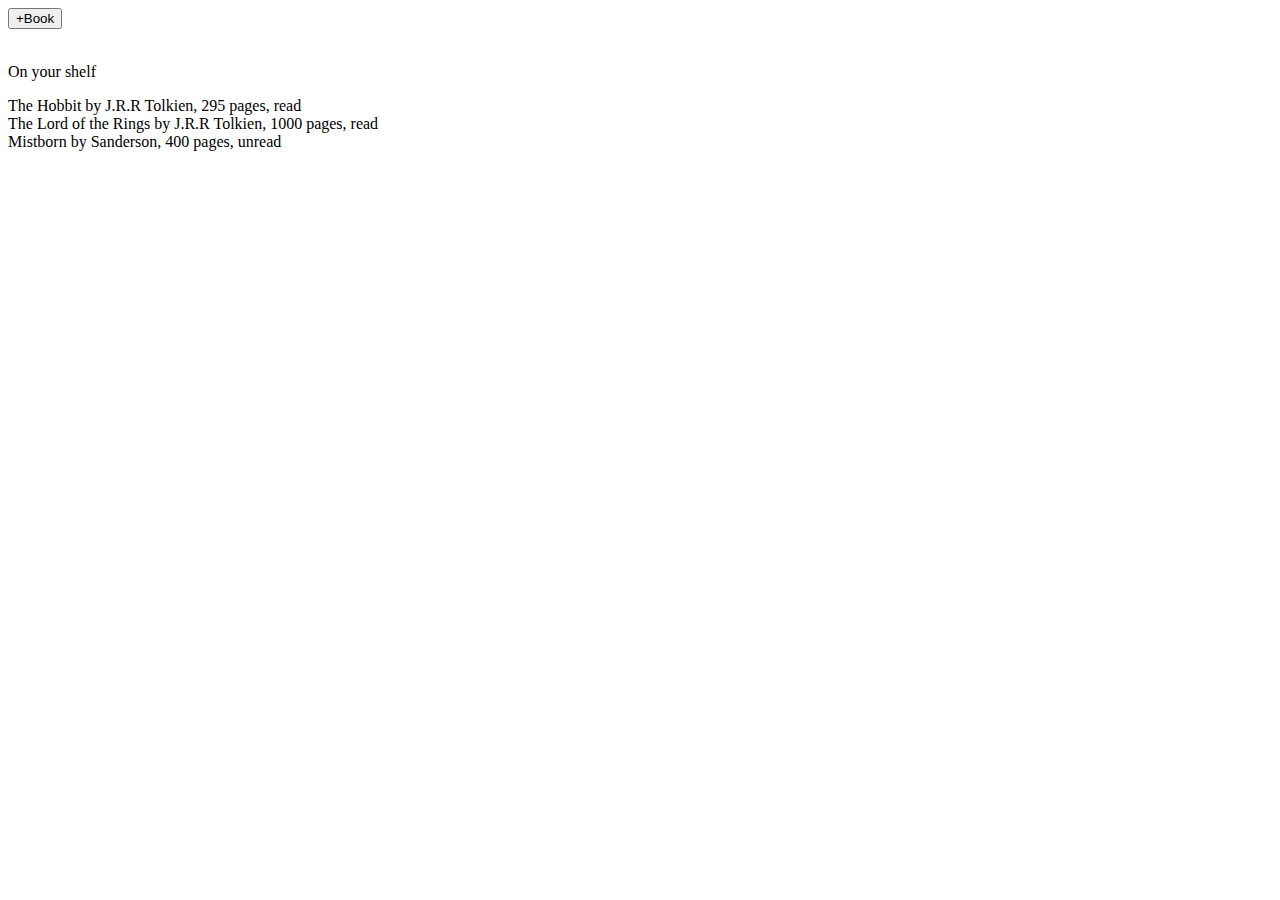
==== index.html @ 95137abd "complete step 4" ====
<!DOCTYPE html>
<html>
  <head>
    <title>Library</title>
    <meta charset='UTF-8'>
    <link href='style.css' rel='stylesheet'>
  </head>
  <body>
    <button id='btn'>+Book</button><br><br>
    <button id='closeBtn'>Close</button>
    <div id='modal' class='modal'>
      <form>
        <label for='title'>Title:</label>
        <input type='text' id='title' name='title' value=''><br>
        <label for='author'>Author:</label>
        <input type='text' id='author' name='author'><br>
        <label for='pages'>Page Count:</label>
        <input type='text' id='pages' name='pages'><br>
        <label for='read'>Read?</label>
        <input type='checkbox' id='read' name='read'><br>
        <input type='button' id='addToShelf' value='Add to Shelf'>
      </form>
    </div>
    <p>On your shelf</p>
    <div id='bookshelf'></div>
    <script src='script.js'></script>
  </body>
</html>
---- style.css ----
.modal {
  display: none;
}

#closeBtn {
  display: none;
}
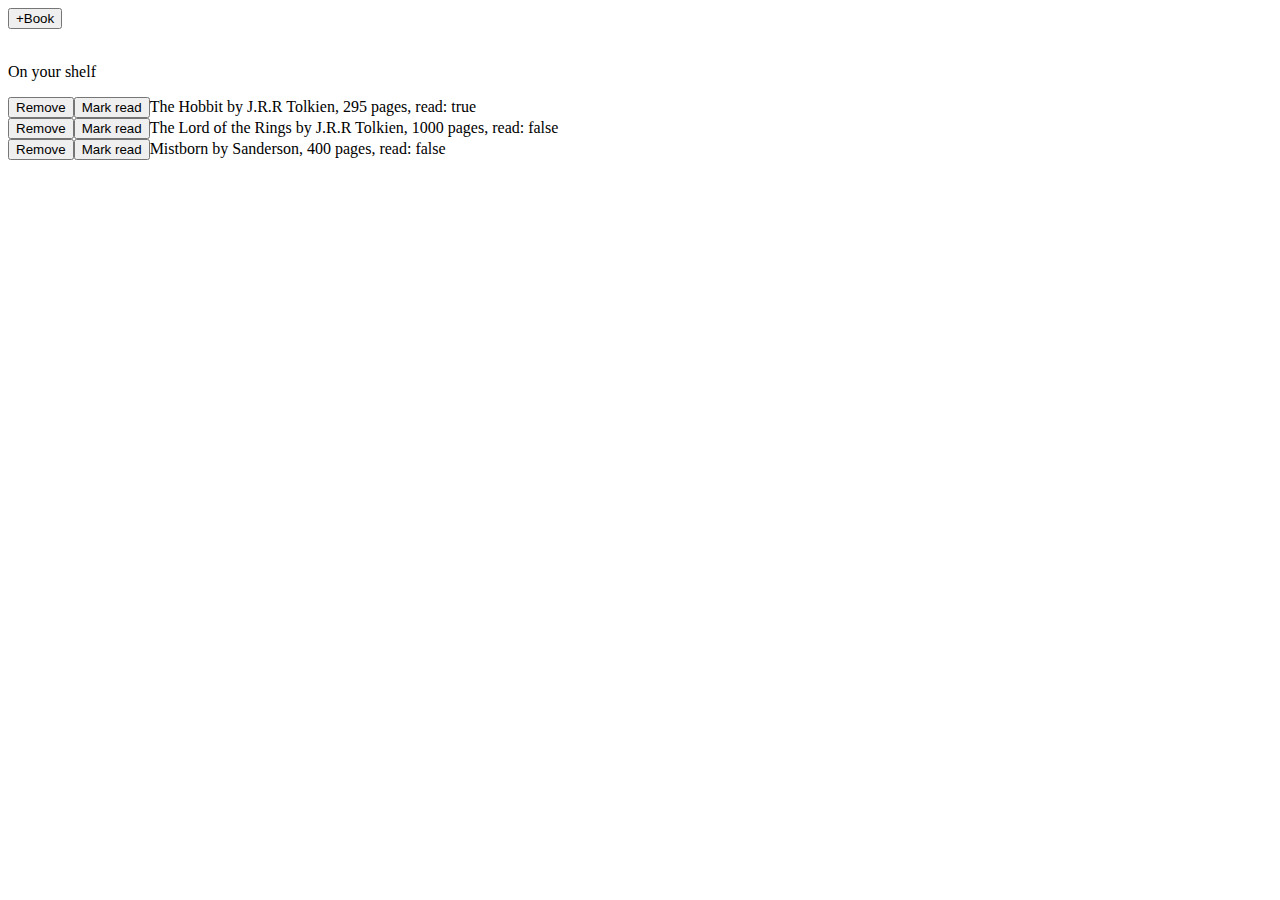
==== commit 3e4a692b: "add form validation" ====
--- a/index.html
+++ b/index.html
@@ -7,19 +7,22 @@
   </head>
   <body>
     <button id='btn'>+Book</button><br><br>
-    <button id='closeBtn'>Close</button>
     <div id='modal' class='modal'>
       <form>
         <label for='title'>Title:</label>
-        <input type='text' id='title' name='title' value=''><br>
+        <input type='text' id='title' name='title' value='' required>
+        <small id='titleError' class='errors'></small><br>
         <label for='author'>Author:</label>
-        <input type='text' id='author' name='author'><br>
+        <input type='text' id='author' name='author' required>
+        <small id='authorError' class='errors'></small><br>
         <label for='pages'>Page Count:</label>
-        <input type='text' id='pages' name='pages'><br>
+        <input type='text' id='pages' name='pages' required>
+        <small id='pagesError' class='errors'></small><br>
         <label for='read'>Read?</label>
         <input type='checkbox' id='read' name='read'><br>
         <input type='button' id='addToShelf' value='Add to Shelf'>
       </form>
+      <button id='closeBtn'>Cancel</button>
     </div>
     <p>On your shelf</p>
     <div id='bookshelf'></div>
--- a/style.css
+++ b/style.css
@@ -4,4 +4,17 @@
 
 #closeBtn {
   display: none;
+}
+
+.left-btn {
+  /* float: left; */
+  display: inline-block;
+}
+
+.delete-btn {
+  display: inline;
+}
+
+input:invalid:required {
+  border: 2px solid red;
 }